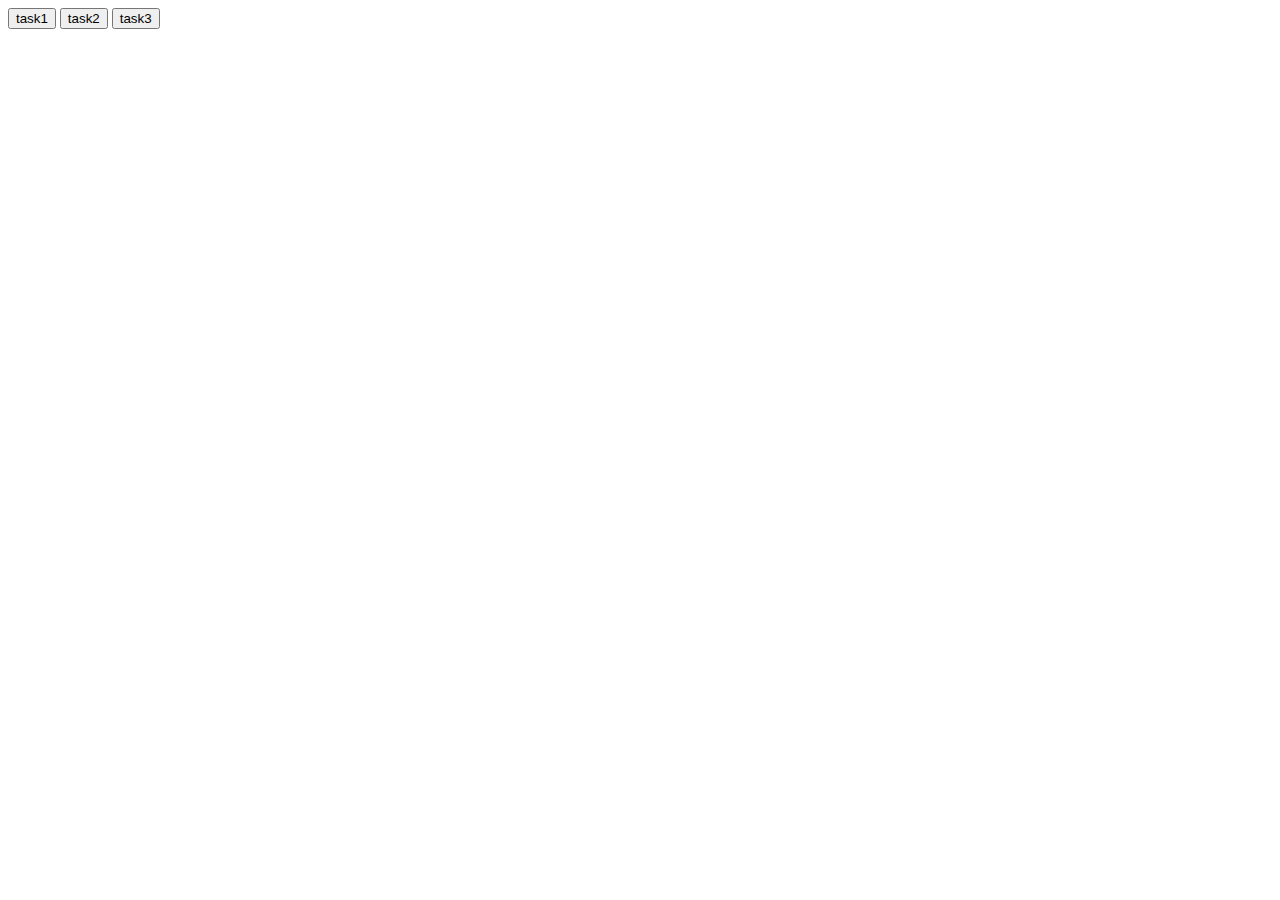
==== lesson2/task1.html @ 6203487a "no message" ====
<!doctype html>
<html>

	<head>
	    <meta charset="utf-8">
	    <title>Task1</title>
	   <script src="js/1.js"></script>
	</head>

	<body>
	<input value="task1" onclick="year()" type="button"/>
    <input value="task2" onclick="alert('Спасибо!');" type="button"/>
    <input value="task3" onclick="alert('Спасибо!');" type="button"/>

	</body>
</html>
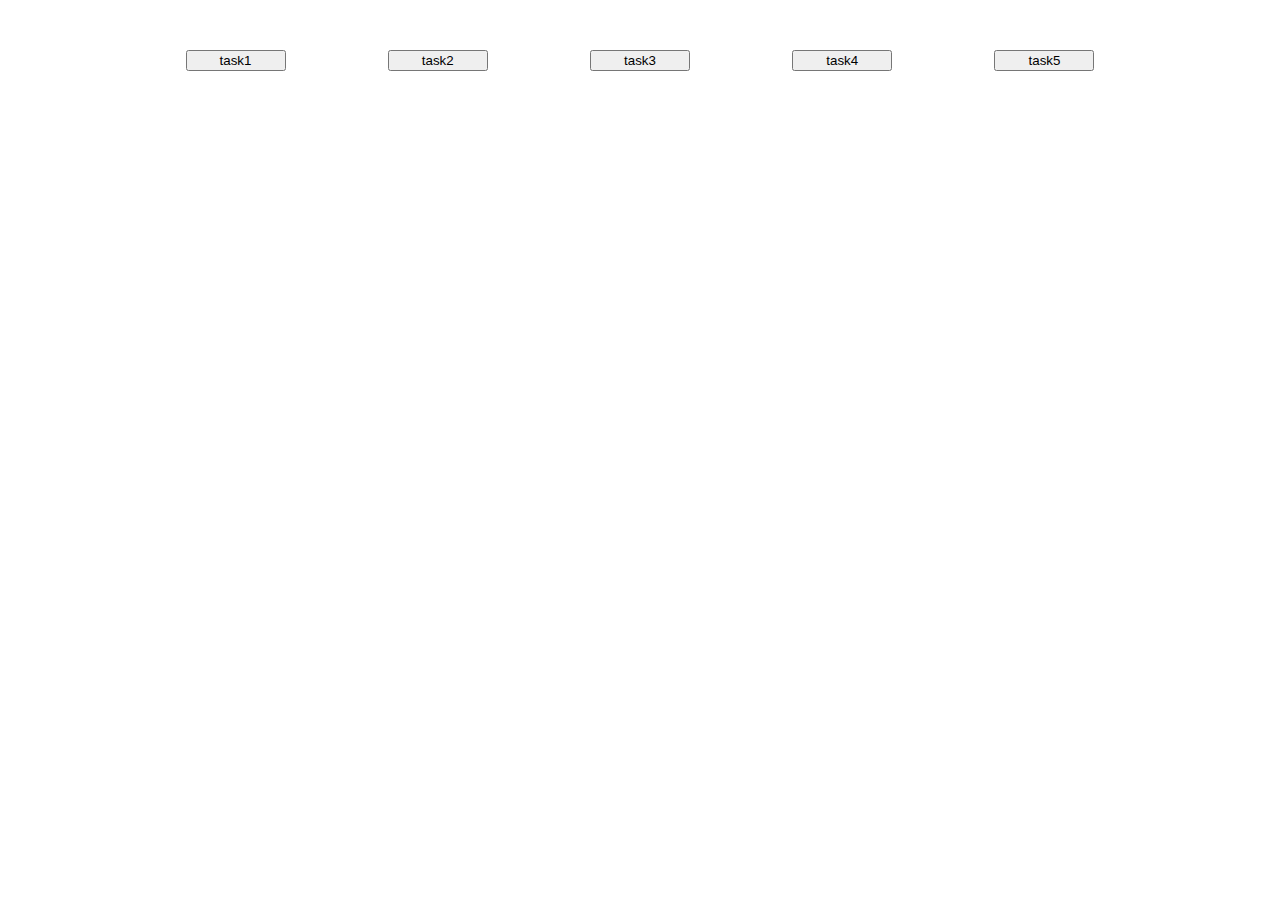
==== commit f466a7d5: "complete lesson2" ====
--- a/lesson2/task1.html
+++ b/lesson2/task1.html
@@ -6,12 +6,19 @@
 	    <meta charset="utf-8">
 	    <title>Task1</title>
 	   <script src="js/1.js"></script>
+	   <link rel="stylesheet" href="lesson2.css">
 	</head>
 
 	<body>
-	<input value="task1" onclick="year()" type="button"/>
-    <input value="task2" onclick="alert('Спасибо!');" type="button"/>
-    <input value="task3" onclick="alert('Спасибо!');" type="button"/>
+	<section>
+	<input value="task1" onclick="task1()" type="button"/>
+    <input value="task2" onclick="task2()" type="button"/>
+    <input value="task3" onclick="task3()" type="button"/>
+	<input value="task4" onclick="task4()" type="button"/>
+    <input value="task5" onclick="task5()" type="button"/>    	
+	</section>
+    <div><code id="task4"></code></div>
+    <div><code id="task5"></code></div>
 
 	</body>
 </html>
--- a/lesson2/lesson2.css
+++ b/lesson2/lesson2.css
@@ -0,0 +1,10 @@
+section {
+  width: 80%;
+  margin: 50px auto;
+  display: flex;
+  justify-content: space-around;
+}
+
+input {
+  width: 100px;
+}